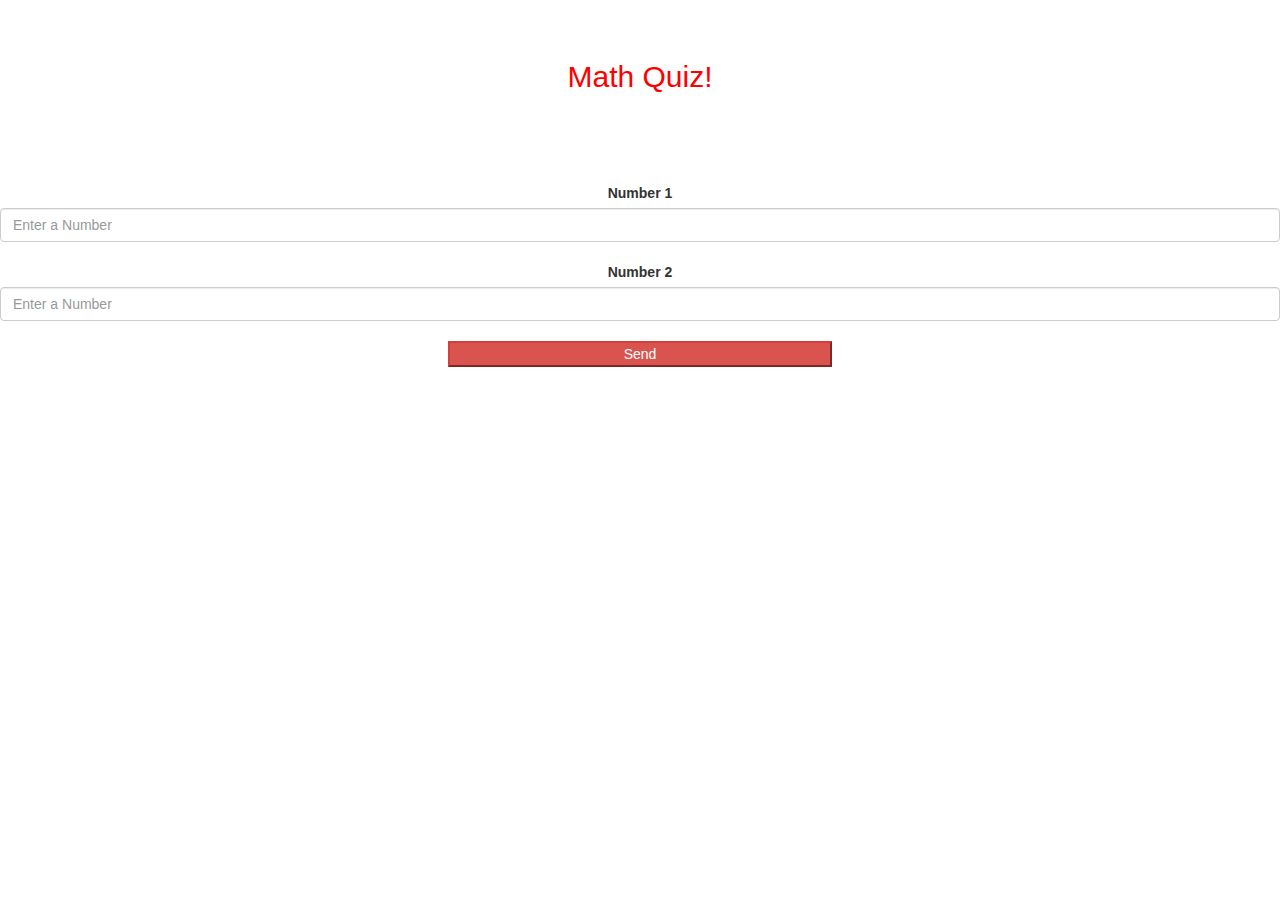
==== quiz.html @ 4f0dd679 "Add files via upload" ====
<html>
<html>
<head>
	<title>Math Quiz</title>

<meta name="viewport" content="width=device-width, initial-scale=1">
<link rel="stylesheet" href="https://maxcdn.bootstrapcdn.com/bootstrap/3.4.0/css/bootstrap.min.css">
<script src="https://ajax.googleapis.com/ajax/libs/jquery/3.4.1/jquery.min.js"></script>
<script src="https://maxcdn.bootstrapcdn.com/bootstrap/3.4.0/js/bootstrap.min.js"></script>

<link rel="stylesheet" type="text/css" href="game.css">
</head>
<body>
    <h4 id="player1Name"></h4> <span id="player1Score"></span>
    <br>
    <h4 id="player2Name"></h4> <span id="player2Score"></span>
    <div class="container"></div>
    <center>
        <h2 style="color: red">Math Quiz!</h2>
        <br>
        <h3 id="player_question"></h3>
        <h3 id="player_answer"></h3>
        <br>
        <div id="output"></div>
        <br>
        <label>Number 1</label>
		<br>
        <input type="text" id="word" class="form-control" placeholder="Enter a Number">
        <br>
        <label>Number 2</label>
		<br>
        <input type="text" id="word" class="form-control" placeholder="Enter a Number">
        <br>
        <button onclick="send()" class="btn-danger" style="width:30%">Send</button>
    </center>
</body>
<script src="quiz.js"></script>
</html>
---- game.css ----
#ouput
{
    border-radius: 10px;
    border-top: 10px solid #AA4465;
    border-style:double;
    padding: 10px;
    float: none;
    text-align: left;
}
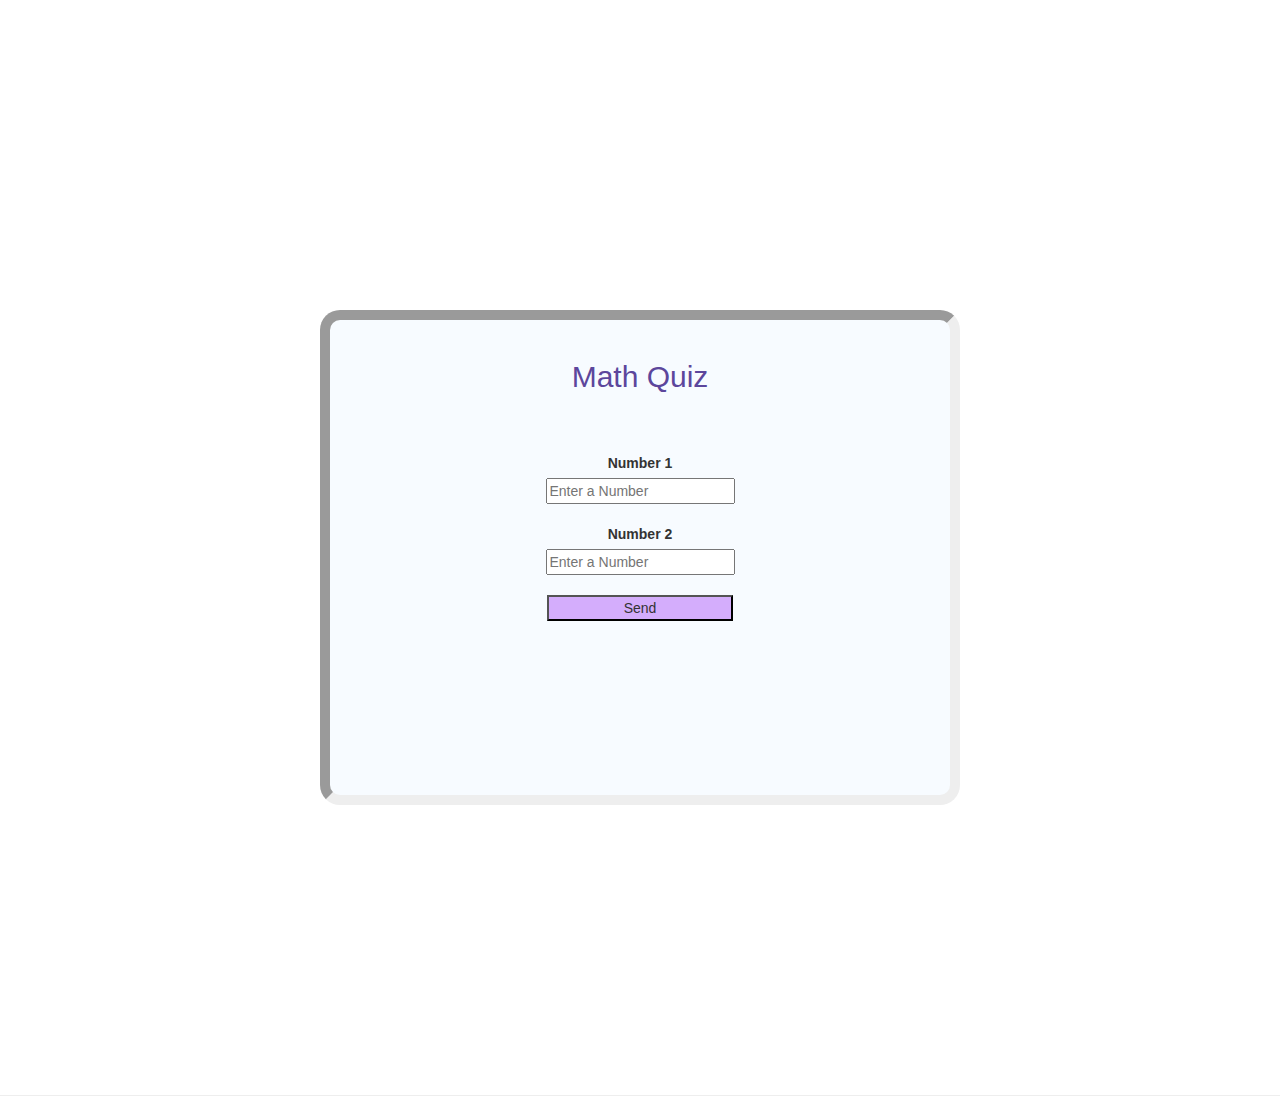
==== commit 8716adb6: "Add files via upload" ====
--- a/quiz.html
+++ b/quiz.html
@@ -10,28 +10,35 @@
 
 <link rel="stylesheet" type="text/css" href="game.css">
 </head>
-<body>
+<body background="https://www.thequizopedia.com/blog/wp-content/uploads/2020/02/top-view-math-science-fractions-with-copy-space_23-2148416085-min.jpg">
     <h4 id="player1Name"></h4> <span id="player1Score"></span>
     <br>
     <h4 id="player2Name"></h4> <span id="player2Score"></span>
     <div class="container"></div>
     <center>
-        <h2 style="color: red">Math Quiz!</h2>
         <br>
-        <h3 id="player_question"></h3>
-        <h3 id="player_answer"></h3>
+        <div id="quiz_div">
+            <br>
+			<h2 style="color: 5C469C">Math Quiz</h2>
+            <h3 id="player_question"></h3>
+            <h3 id="player_answer"></h3>
+			<br>
+            <div id="output"></div>
+            <br>
+            <label>Number 1</label>
+            <br>
+            <input type="text" id="number1" placeholder="Enter a Number" class="divStyle">
+            <br>
+            <br>
+            <label>Number 2</label>
+            <br>
+            <input type="text" id="number2" placeholder="Enter a Number" class="divStyle">
+            <br>
+            <br>
+            <button onclick="send()" style="width:30%" id="send">Send</button>
+		</div>
         <br>
-        <div id="output"></div>
-        <br>
-        <label>Number 1</label>
-		<br>
-        <input type="text" id="word" class="form-control" placeholder="Enter a Number">
-        <br>
-        <label>Number 2</label>
-		<br>
-        <input type="text" id="word" class="form-control" placeholder="Enter a Number">
-        <br>
-        <button onclick="send()" class="btn-danger" style="width:30%">Send</button>
+        <hr>
     </center>
 </body>
 <script src="quiz.js"></script>
--- a/game.css
+++ b/game.css
@@ -1,9 +1,39 @@
 #ouput
 {
     border-radius: 10px;
-    border-top: 10px solid #AA4465;
+    border: 10px solid #AA4465;
     border-style:double;
     padding: 10px;
     float: none;
     text-align: left;
+    margin: 10px;
+}
+body
+{
+    background-size: cover;
+}
+#login_divl
+{
+    width: 50%;
+    height: 40%;
+    border: 10px;
+    border-radius: 20px;
+    background-color: rgb(240, 248, 255,0.5);
+    border-style:inset;
+    margin: 250px;
+}
+#login, #send
+{
+    width: 30%;
+    background-color: D4ADFC;
+}
+#quiz_div
+{
+    width: 50%;
+    height: 55%;
+    border: 10px;
+    border-radius: 20px;
+    background-color: rgb(240, 248, 255,0.5);
+    border-style:inset;
+    margin: 250px;
 }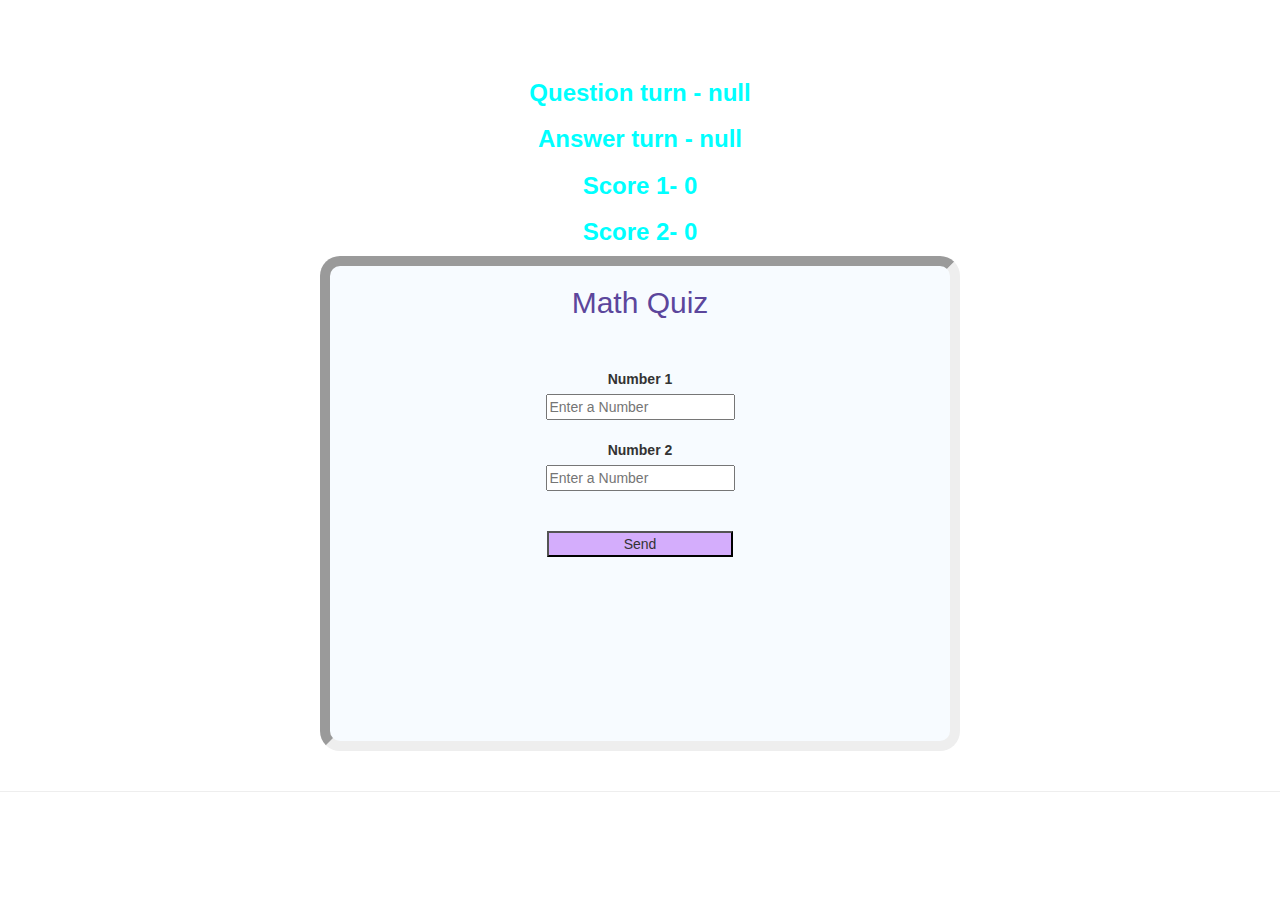
==== commit 93203a7c: "Add files via upload" ====
--- a/quiz.html
+++ b/quiz.html
@@ -17,13 +17,15 @@
     <div class="container"></div>
     <center>
         <br>
+        <h3 id="player_question"></h3>
+        <h3 id="player_answer"></h3>
+        <h3 id="player1_score"></h3>
+        <h3 id="player2_score"></h3>
         <div id="quiz_div">
-            <br>
 			<h2 style="color: 5C469C">Math Quiz</h2>
-            <h3 id="player_question"></h3>
-            <h3 id="player_answer"></h3>
 			<br>
-            <div id="output"></div>
+            <div id="output">
+            </div>
             <br>
             <label>Number 1</label>
             <br>
@@ -35,6 +37,7 @@
             <input type="text" id="number2" placeholder="Enter a Number" class="divStyle">
             <br>
             <br>
+            <br>
             <button onclick="send()" style="width:30%" id="send">Send</button>
 		</div>
         <br>
--- a/game.css
+++ b/game.css
@@ -22,7 +22,7 @@
     border-style:inset;
     margin: 250px;
 }
-#login, #send
+#login, #send, #check
 {
     width: 30%;
     background-color: D4ADFC;
@@ -35,5 +35,10 @@
     border-radius: 20px;
     background-color: rgb(240, 248, 255,0.5);
     border-style:inset;
-    margin: 250px;
+    
+}
+#player_question,#player_answer,#player1_score,#player2_score
+{
+    color:aqua;
+    font-weight: bold;
 }